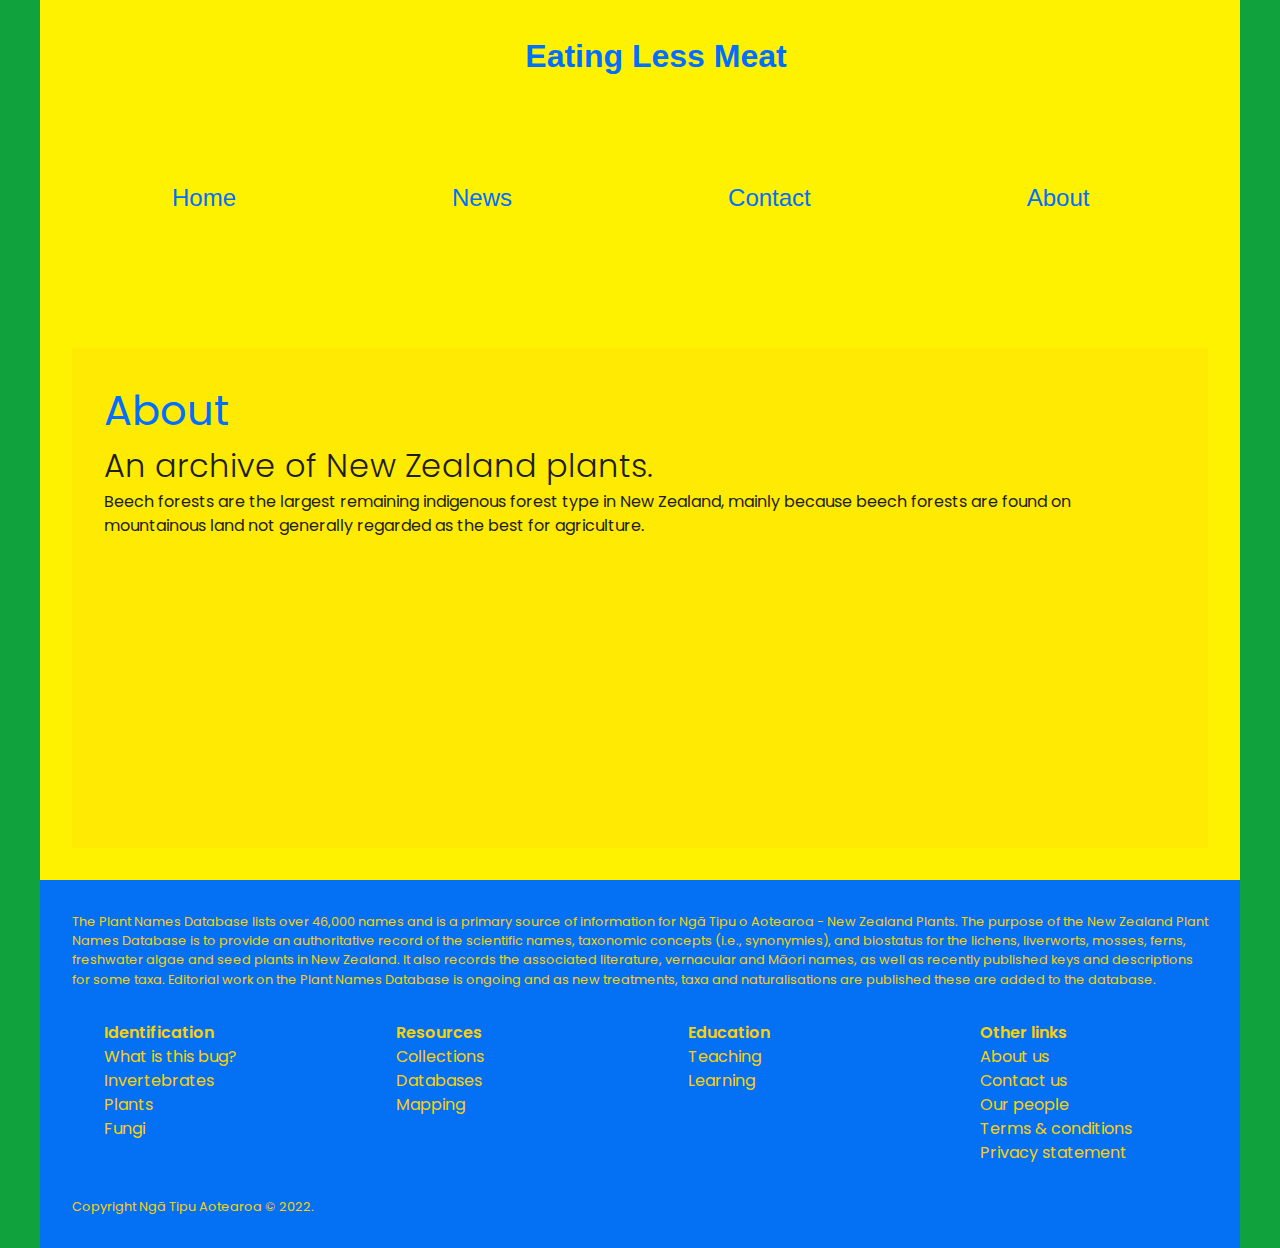
==== design files/about.html @ 734db47d "Color scheme and nav" ====
<!DOCTYPE html>
<html lang="mi">

<head>
  <meta charset="UTF-8">
  <meta http-equiv="X-UA-Compatible" content="IE=edge">
  <meta name="viewport" content="width=device-width, initial-scale=1.0">

  <!-- Poppins - Google font -->
    <link rel="preconnect" href="https://fonts.googleapis.com">
    <link rel="preconnect" href="https://fonts.gstatic.com" crossorigin>
    <link href="https://fonts.googleapis.com/css2?family=Poppins:wght@300;400;500;600;700;800&display=swap" rel="stylesheet">

    <!-- Font Awesome - icons -->
    <link rel="stylesheet" href="https://cdnjs.cloudflare.com/ajax/libs/font-awesome/4.7.0/css/font-awesome.min.css">

  <!-- my css -->
  <link rel="stylesheet" href="style.css">
  <title>Ng&amacr; Tipu Aotearoa - Beech species</title>
</head>
<body>
    <main>

      <!-- = = = = = = = = = = = = = = = = = = = = = = = = = = = = = =

          HEADER & NAVIGATION
    
        = = = = = = = = = = = = = = = = = = = = = = = = = = = = = = -->

        <header>
          <h1>Eating Less Meat</h1>
          <nav class="topnav" id="myTopnav">
          <li><a href="index.html">Home</a></li>
          <li><a href="news.html">News</a></li>
          <li><a href="contact.html">Contact</a></li>
          <li><a href="about.html">About</a></li>
          </nav>
          <a href="javascript:void(0);" class="icon" onclick="toggleMenu()">
            <i class="fa fa-bars"></i>
          </a>
        </header>

      <!-- = = = = = = = = = = = = = = = = = = = = = = = = = = = = = =

          PAGE ARTICLE
    
        = = = = = = = = = = = = = = = = = = = = = = = = = = = = = = -->

        <article class="page__card">

                <h2 class="plantpage__card__desc__h2">About</h2>

                <h3 class="plantpage__card__desc__h3">An archive of New Zealand plants.</h3>
                
                <p class="plantpage__card__desc__intro">Beech forests are the largest remaining indigenous forest type in New Zealand, mainly because beech forests are found on mountainous land not generally regarded as the best for agriculture.</p>

        </article>

      <!-- = = = = = = = = = = = = = = = = = = = = = = = = = = = = = =

          FOOTER
    
        = = = = = = = = = = = = = = = = = = = = = = = = = = = = = = -->

          <footer>
            <p>
              The Plant Names Database lists over 46,000 names and is a primary source of information for Ngā Tipu o Aotearoa - New Zealand Plants. The purpose of the New Zealand Plant Names Database is to provide an authoritative record of the scientific names, taxonomic concepts (i.e., synonymies), and biostatus for the lichens, liverworts, mosses, ferns, freshwater algae and seed plants in New Zealand. It also records the associated literature, vernacular and Māori names, as well as recently published keys and descriptions for some taxa. Editorial work on the Plant Names Database is ongoing and as new treatments, taxa and naturalisations are published these are added to the database.
            </p>
            <div class="footer-grid">
        
              <article class="footer__menu">
                <h2 class="footer__menu__heading">
                  Identification
                </h2>
                <ul class="footer__menu__list">
                  <li><a href="#">What is this bug?</a></li>
                  <li><a href="#">Invertebrates</a></li>
                  <li><a href="#">Plants</a></li>
                  <li><a href="#">Fungi</a></li>
                </ul>
              </article>
        
              <article class="footer__menu">
                <h2 class="footer__menu__heading">
                  Resources
                </h2>
                <ul class="footer__menu__list">
                  <li><a href="#">Collections</a></li>
                  <li><a href="#">Databases</a></li>
                  <li><a href="#">Mapping</a></li>
                </ul>
              </article>
        
              <article class="footer__menu">
                <h2 class="footer__menu__heading">
                  Education
                </h2>
                <ul class="footer__menu__list">
                  <li><a href="#">Teaching</a></li>
                  <li><a href="#">Learning</a></li>
                </ul>
              </article>
        
              <article class="footer__menu">
                <h2 class="footer__menu__heading">
                  Other links
                </h2>
                <ul class="footer__menu__list">
                  <li><a href="#">About us</a></li>
                  <li><a href="#">Contact us</a></li>
                  <li><a href="#">Our people</a></li>
                  <li><a href="#">Terms & conditions</a></li>
                  <li><a href="#">Privacy statement</a></li>
                </ul>
              </article>
        
            </div>
        
            <div class="footer__site-details">
              <p>Copyright Ngā Tipu Aotearoa &copy; 2022.</p>
            </div>
          </footer>
         
          </main>

          <script>
            function toggleMenu() {
              var x = document.getElementById("myTopnav");
              if (x.className === "topnav") {
                x.className += " responsive";
              } else {
                x.className = "topnav";
              }
            }
            </script>

</body>
</html>
---- design files/style.css ----
/*  = = = = = = = = = = = = = = = = = = = = = = = = = = = = = = = = =

  Author: Your name here
  Date: creation date

  CONTENTS:
  ________

  001.  CSS RESET
  002.  GENERAL STYLES
  003.  HEADER
  004.  NAVIGATION MENU
  005.  MAIN PAGE LAYOUT
  006.  CARDS LAYOUT
  007.  PAGE LAYOUT
  008.  PLANT PAGE LAYOUT
  009.  CONTACT FORM
  010.  PAGE FOOTER

  (to jump to any section of the Contents, use the section number (e.g. 002) in 'Find', Cmd-F)

  = = = = = = = = = = = = = = = = = = = = = = = = = = = = = = = = = =

  001. CSS RESET - source: https://piccalil.li/blog/a-modern-css-reset

  = = = = = = = = = = = = = = = = = = = = = = = = = = = = = = = = = */

  /* Box sizing rules */
  *,
  *::before,
  *::after {
    box-sizing: border-box;
  }

  /* Remove default margin */
  body,
  h1,
  h2,
  h3,
  h4,
  p,
  figure,
  blockquote,
  dl,
  dd {
    margin: 0;
  }

  /* Remove list styles on ul, ol elements with a list role, which suggests default styling will be removed */
  ul:where([role="list"]),
  ol:where([role="list"]) {
    list-style: none;
    margin: 0;
    padding: 0;
  }

  /* Set core root defaults */
  html:focus-within {
    scroll-behavior: smooth;
  }

  /* Set core body defaults */
  body {
    min-height: 100vh;
    text-rendering: optimizeSpeed;
    line-height: 1.5;
  }

  /* A elements that don't have a class get default styles */
  a:not([class]) {
    text-decoration-skip-ink: auto;
  }

  /* Make images easier to work with */
  img,
  picture {
    max-width: 100%;
    display: block;
  }

  /* Inherit fonts for inputs and buttons */
  input,
  button,
  textarea,
  select {
    font: inherit;
  }

  /* Remove all animations, transitions and smooth scroll for people that prefer not to see them */
  @media (prefers-reduced-motion: reduce) {
    html:focus-within {
      scroll-behavior: auto;
    }

    *,
    *::before,
    *::after {
      animation-duration: 0.01ms !important;
      animation-iteration-count: 1 !important;
      transition-duration: 0.01ms !important;
      scroll-behavior: auto !important;
    }
  }

    /* = = = = = = = = = = = = = = = = = = = = = = = = = = = = = = = 

    002.  GENERAL STYLES

    = = = = = = = = = = = = = = = = = = = = = = = = = = = = = = = = */

  * {
      margin: 0;
      padding: 0;
  }

  html {
      --dark-green-text: #006eff;
      --light-green-background: #fff200;
      --page-card-background: #ffea04;
      --beige-page-background: #0fa23d;
      --slide-out-menu-background: rgba(255, 189, 22, 0.93);
      --footer-background: #0470f4;
      --off-white: #f9d108;
      --description-text: #8c8e8d;
      --light-silver: #fcfcfa;
  }

  body {
      font-family: 'Poppins', sans-serif;
      color: #1d1d1b;
      background-color: var(--beige-page-background);
  }

    /* = = = = = = = = = = = = = = = = = = = = = = = = = = = = = = = 

    003.  HEADER

    = = = = = = = = = = = = = = = = = = = = = = = = = = = = = = = = */

    header {
      text-align: center;
      max-width: 1200px;
      margin: 0 auto;
      background-color: var(--light-green-background);
      padding: 2rem 0 2rem 2rem;
      min-height: 7em;
    }
    
    header h1 {
        color: var(--dark-green-text);
        font-weight: 1500;
        font-family: 'Segoe UI', Tahoma, Geneva, Verdana, sans-serif
    }


    header h2 {
      
      color: var(--dark-green-text);
      font-weight: 600;
      text-align: center;
  }
  
    /* = = = = = = = = = = = = = = = = = = = = = = = = = = = = = = = = =
  
    004.  NAVIGATION MENU

    Responsive menu adapted from https://www.w3schools.com/howto/howto_js_topnav_responsive.asp
  
    = = = = = = = = = = = = = = = = = = = = = = = = = = = = = = = = = */
  
  .topnav {
    overflow: hidden;
    display: flex;
    flex-wrap: wrap;
    gap: 0 1rem;
    text-align: center;
    font-family: 'Segoe UI', Tahoma, Geneva, Verdana, sans-serif
    
  }

  nav li {
    display: inline-block;
   
    padding: 100px;
}

  
  .topnav a {
    color: var(--dark-green-text);
    text-decoration: none;
    font-size: 24px;
    text-align: center;
  }
  
  .topnav a:hover {
    text-decoration: underline;
  }
  
  .topnav a.current-page {
    font-weight: 600;
  }
  
  .icon {
    position: absolute;
    display: none;
    color: var(--dark-green-text);
    font-size: 2em;
    text-decoration: none;
  }
  
  @media screen and (max-width: 40em) {
    header {
      padding: 2rem 0 2rem 1rem;
      height: 4em;
    }
    .topnav {
        display: grid;
        grid-template-columns: 1fr;
        grid-gap: 0.7em;
    }
    .topnav a { 
      text-align: center;
      display: none; 
    }
    .icon {
      float: right;
      display: block;
      top: 1em;
      right: 1em;
    }
  }
  
  @media screen and (max-width: 40em) {
      header {
        padding: 2rem 0 2rem 1rem;
        height: 4em;
    }
    .topnav.responsive {
      position: absolute;
      top: 0;
      right: 0;
      width: 40vw;
      margin-top: 0;
      padding: 6em 2em 4em 2em;
      background-color: var(--slide-out-menu-background);
    }
    .icon {
      position: absolute;
      top: 1em;
      right: 1em;
    }
    .topnav.responsive a {
      float: none;
      display: block;
      text-align: right;
    }
  }

  @media screen and (max-width: 26em) {
    header h1 {
      max-width: 300px;
      line-height: 100%;
    }
    header {
      height: 7.7em;
      padding-bottom: 0;
    }
  }

  /* = = = = = = = = = = = = = = = = = = = = = = = = = = = = = = = = =

  005.  MAIN PAGE LAYOUT

  = = = = = = = = = = = = = = = = = = = = = = = = = = = = = = = = = */

main {
    max-width: 1200px;
    background-color: var(--light-green-background);
    margin: 0 auto;
}

.introduction {
    background-color: var(--off-white);
    padding: 2rem;
}

.introduction h2 {
    color: var(--dark-green-text);
    font-weight: 400;
    font-size: 1.8rem;
    margin-bottom: 1rem;
}

.introduction p {
    color: var(--dark-green-text);
    font-weight: 300;
    font-size: 1rem;
    margin-bottom: 1rem;
}

.readmore-button {
    background-color: #13632e;
    border: none;
    color: var(--off-white);
    padding: 7px 20px;
    text-align: center;
    text-decoration: none;
    display: inline-block;
    font-size: 16px;
    margin-top: 1rem;
    cursor: pointer;
    box-shadow: 0 2px 5px rgba(0, 0, 0, 0.25);
    transition: all .3s;
    border-radius: 5px;
  }
  .readmore-button:hover {
    background-color: green;
    color: var(--light-green-background);
    box-shadow: none;
  }
  .readmore-button:active {
    box-shadow: inset 0 2px 15px rgba(0, 0, 0, .3);
  }

    /* = = = = = = = = = = = = = = = = = = = = = = = = = = = = = = = = =

      006.  CARDS LAYOUT

    = = = = = = = = = = = = = = = = = = = = = = = = = = = = = = = = = */

  @supports (display: grid) {
    .plants__grid {
        display: grid;
        grid-template-columns: repeat(auto-fit, minmax(240px, 1fr));
        grid-gap: 2rem;
        margin: 2rem;
      } }

  .plant__item {
    text-align: center;
    background-color: var(--light-green-background);
    box-shadow: rgba(50, 50, 93, 0.25) 0px 2px 5px -1px, rgba(0, 0, 0, 0.3) 0px 1px 3px -1px;
    border-radius: 10px;
    padding: 2rem 2rem 1.4rem 2rem;
    transition: box-shadow .3s;
  }

  .plant__item:hover {
    box-shadow: rgba(50, 50, 93, 0.25) 0px 13px 27px -5px, rgba(0, 0, 0, 0.3) 0px 8px 16px -8px;
  }

  .plant__item__image {
    width: 100%;
    max-width: 500px;
    text-align: center;
  }

  .plant__item img {
    width: 100%;
  }

  .plant__name {
    color: var(--dark-green-text);
    font-weight: 400;
    margin-top: .8rem;
    margin-bottom: .4rem;
  }

  .plant__desc {
    color: var(--description-text);
    font-weight: 400;
    font-size: .7rem;
    margin-bottom: 1rem;
}
    /* = = = = = = = = = = = = = = = = = = = = = = = = = = = = = = = = =

      007.  PAGE LAYOUT

    = = = = = = = = = = = = = = = = = = = = = = = = = = = = = = = = = */

    .page__card {
      padding: 2rem;
      margin: 0 2rem 2rem 2rem;
      min-height: 500px;
      background-color: var(--page-card-background);
    }

    .page__card h2 {
      color: var(--dark-green-text);
      font-weight: 400;
      font-size: 2.6em;
      /* margin-bottom: .4rem; */
    }
  
    .page__card h3 {
      font-weight: 300;
      font-size: 2em;
      /* margin-bottom: .4rem; */
    }

    /* = = = = = = = = = = = = = = = = = = = = = = = = = = = = = = = = =

      008.  PLANT PAGE LAYOUT

    = = = = = = = = = = = = = = = = = = = = = = = = = = = = = = = = = */

    .plantpage__card__image { grid-area: one; }
    .plantpage__card__desc__h2 { grid-area: two; }
    .plantpage__card__desc__h3 { grid-area: three; }
    .plantpage__card__desc__intro { grid-area: four; }
    .block-one { grid-area: five; }
    .block-two { grid-area: six; }

  @supports (display: grid) {
    .plantpage__card {
        display: grid;
        gap: 1.5rem;
        grid-auto-columns: 1fr;
        grid-template-areas: 
          'one two'
          'one three'
          'four .'
          'five six';
        padding-block: 2rem;
        width: min(95%, 70em);
        margin-inline: auto;
    }
  }

  @media screen and (max-width: 54.6875em) {
      .plantpage__card {
        grid-template-areas: 
          'two'
          'one'
          'three'
          'four'
          'five'
          'six';
        margin-left: 1em;
    }
  }

  .plantpage__card h2 {
    color: var(--dark-green-text);
    font-weight: 400;
    font-size: 2.6em;
    /* margin-bottom: .4rem; */
  }

  .plantpage__card h3 {
    font-weight: 300;
    font-size: 2em;
    /* margin-bottom: .4rem; */
  }

  .plantpage__card h4 {
    font-weight: 500;
    font-size: 1.3em;
    /* margin: 2rem 0 .5rem 0; */
  }

  .plantpage__card b {
    font-weight: 600;
  }

  .plantpage__card__desc {  
    color: var(--dark-green-text);
    font-weight: 400;
    font-size: .9rem;
    /* margin-bottom: 1rem; */
    max-width: 24rem;
  }
  .plantpage__card__desc ul {
    list-style-type: none;
  }

  .plantpage__card__desc ul li {
    padding-left: 1rem;
    background-image: url(images/list-image.svg);
    background-position: 0 .28rem;
    background-size: .7rem .7rem;
    background-repeat: no-repeat;
    /* margin: .3rem 0; */
  }

  .plantpage__card__image {
    /* margin-bottom: 1rem; */
    width: 100%;
    max-width: 24rem;
  }

  .next-button {
    background-color: var(--dark-green-text);
    width: 40px;
    height: 40px;
    border-radius: 50%;
    margin: 0 auto;
    border: 0;
    font-size:26px;
    color: var(--off-white);
    text-decoration: none;
    display: inline-block;
    cursor: pointer;
  }

  .next-button i {
      margin-left: .2rem;
  }

  .next-button:hover {
    background-color: var(--dark-green-text);
  }

    /* = = = = = = = = = = = = = = = = = = = = = = = = = = = = = = = =

    009.  CONTACT FORM

    = = = = = = = = = = = = = = = = = = = = = = = = = = = = = = = = = */

    .contact-form__heading { grid-area: c1; }
    .contact-form__name { grid-area: c2; }
    .contact-form__email { grid-area: c3; }
    .contact-form__role { grid-area: c4; }
    .contact-form__pwd { grid-area: c5; }
    .contact-form__message { grid-area: c6; }
    .contact-form__browser { grid-area: c7; }
    .contact-form__submit { grid-area: c8; }

    .contact-form {
      display: grid;
      gap: 1.5rem;
      grid-auto-columns: 1fr;
      grid-template-areas: 
        'c1 .'
        'c2 c3'
        'c4 c7'
        'c5 .'
        'c6 .'
        'c8 .';
      padding-block: 2rem;
      width: min(95%, 70em);
      margin-inline: auto;
    }

    .contact-form input, .contact-form select, .contact-form textarea {
      width: 20.4rem;
      border: none;
      border-radius: 5px;
      font-size: 1rem;
      padding: 0 1.4rem;
      box-shadow: rgba(9, 30, 66, 0.25) 0px 1px 1px, rgba(9, 30, 66, 0.13) 0px 0px 1px 1px;
      background-color: var(--light-silver);
      color: green;
    }
    .contact-form input, .contact-form select {
      height: 2.8rem;
      width: 30em;
    }

    .contact-form__submit button {
        background-color: #13632e;
        border: none;
        color: var(--off-white);
        padding: 7px 20px;
        text-align: center;
        text-decoration: none;
        display: inline-block;
        font-size: 1.2rem;
        cursor: pointer;
        box-shadow: 0 2px 5px rgba(0, 0, 0, 0.25);
        transition: all .3s;
        border-radius: 5px;
      }
      .contact-form__submit button:hover {
        background-color: green;
        color: var(--light-green-background);
        box-shadow: none;
      }
      .contact-form__submit button:active {
        box-shadow: inset 0 2px 15px rgba(0, 0, 0, .3);
      }

    .contact-form__heading {
      color: var(--dark-green-text);
      font-weight: 400;
      font-size: 2.6em;
    }

    .contact-form label {
      min-width: 100rem;
    }

    @media screen and (max-width: 65.875em) {
      .contact-form {
        display: grid;
        grid-template-areas: 
          'c1'
          'c2'
          'c3'
          'c4'
          'c5'
          'c6'
          'c7'
          'c8';
        margin-left: 1em;
      }
      .contact-form input, .contact-form select, .contact-form textarea {
        width: 90vw;
      }
    }

    .success-page {
      margin: 5vw;
    }

    /* = = = = = = = = = = = = = = = = = = = = = = = = = = = = = = = =

    010.  PAGE FOOTER

    = = = = = = = = = = = = = = = = = = = = = = = = = = = = = = = = = */

    footer {
      background-color: var(--footer-background);
      padding: 2rem;
      color: var(--off-white);
    }

    footer p {
      font-size: .8rem;
    }

  @supports (display: grid) {
  .footer-grid {
    display: grid;
    grid-template-columns: repeat(auto-fit, minmax(240px, 1fr));
    grid-gap: 2rem;
  }
}

  .footer__menu {
    padding: 2rem;
  }

  .footer__menu__heading {
      font-weight: 600;
      font-size: 1rem;
  }

  ul.footer__menu__list {
    list-style-type: none;
}

ul.footer__menu__list li a {
    text-decoration: none;
    color: var(--off-white);
}

ul.footer__menu__list li a:hover {
    text-decoration: underline;
}

/* = = =  E N D = = = */
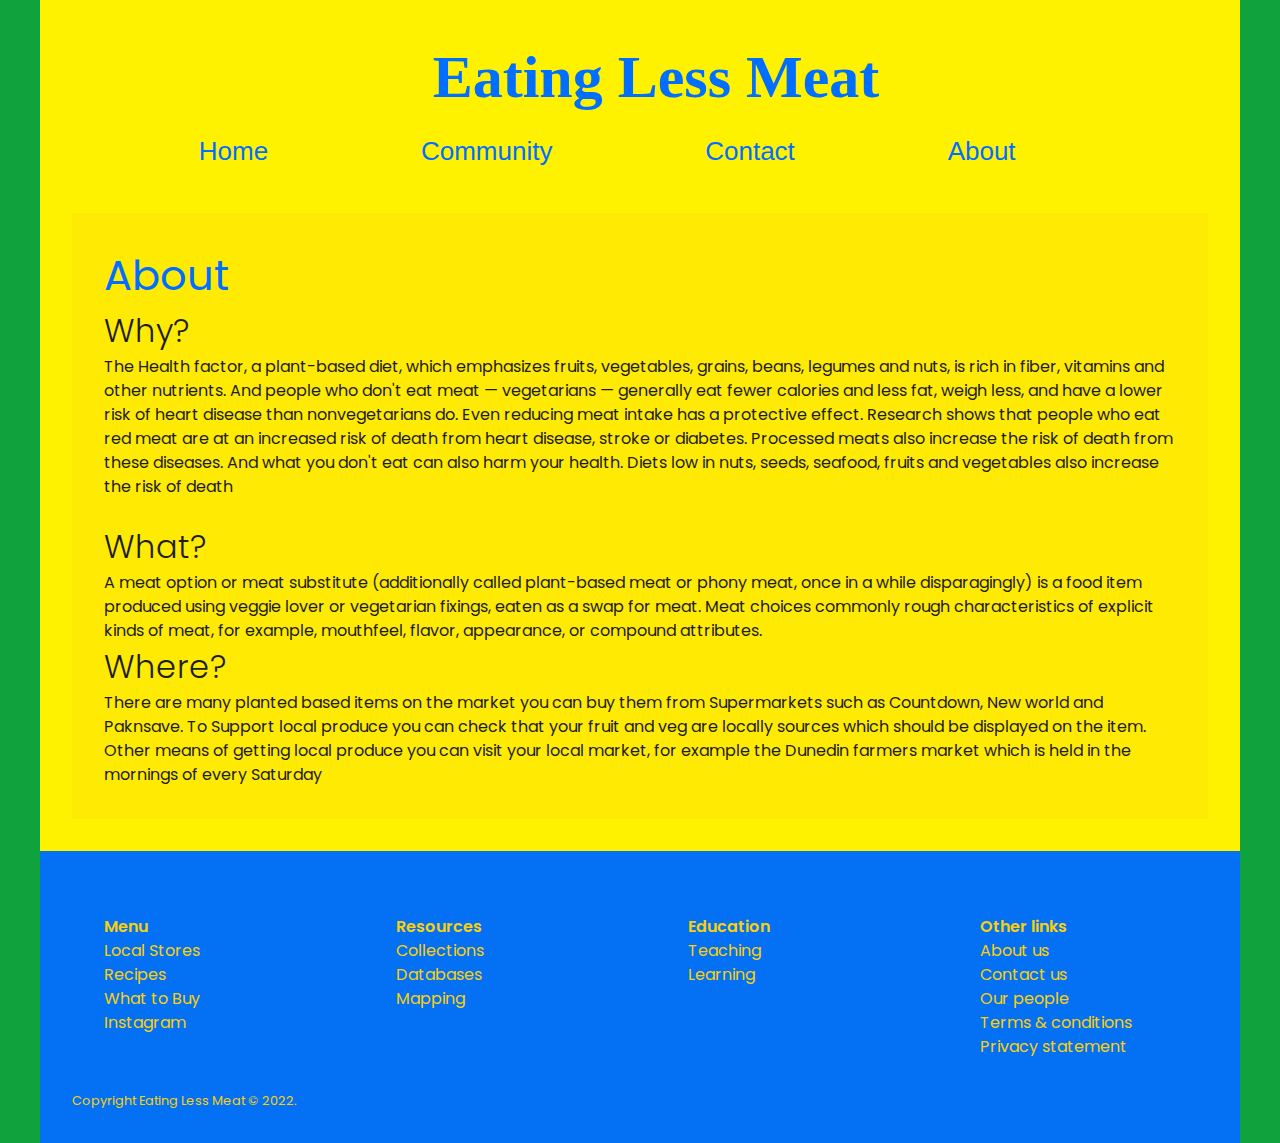
==== commit 37eaf50f: "Pus h to master" ====
--- a/design files/about.html
+++ b/design files/about.html
@@ -31,7 +31,7 @@
           <h1>Eating Less Meat</h1>
           <nav class="topnav" id="myTopnav">
           <li><a href="index.html">Home</a></li>
-          <li><a href="news.html">News</a></li>
+          <li><a href="news.html">Community</a></li>
           <li><a href="contact.html">Contact</a></li>
           <li><a href="about.html">About</a></li>
           </nav>
@@ -50,11 +50,21 @@
 
                 <h2 class="plantpage__card__desc__h2">About</h2>
 
-                <h3 class="plantpage__card__desc__h3">An archive of New Zealand plants.</h3>
+                <h3 class="plantpage__card__desc__h3">Why?</h3>
                 
-                <p class="plantpage__card__desc__intro">Beech forests are the largest remaining indigenous forest type in New Zealand, mainly because beech forests are found on mountainous land not generally regarded as the best for agriculture.</p>
+                <p class="plantpage__card__desc__intro">The Health factor, a plant-based diet, which emphasizes fruits, vegetables, grains, beans, legumes and nuts, is rich in fiber, vitamins and other nutrients. And people who don't eat meat — vegetarians — generally eat fewer calories and less fat, weigh less, and have a lower risk of heart disease than nonvegetarians do.
 
-        </article>
+                  Even reducing meat intake has a protective effect. Research shows that people who eat red meat are at an increased risk of death from heart disease, stroke or diabetes. Processed meats also increase the risk of death from these diseases. And what you don't eat can also harm your health. Diets low in nuts, seeds, seafood, fruits and vegetables also increase the risk of death</p>
+                  <br>
+                  <h3 class="plantpage__card__desc__h3">What?</h3>
+                
+                <p class="plantpage__card__desc__intro">A meat option or meat substitute (additionally called plant-based meat or phony meat, once in a while disparagingly) is a food item produced using veggie lover or vegetarian fixings, eaten as a swap for meat. Meat choices commonly rough characteristics of explicit kinds of meat, for example, mouthfeel, flavor, appearance, or compound attributes. </p>
+        
+
+                <h3 class="plantpage__card__desc__h3">Where?</h3>
+                
+                <p class="plantpage__card__desc__intro">There are many planted based items on the market you can buy them from Supermarkets such as Countdown, New world and Paknsave. To Support local produce you can check that your fruit and veg are locally sources which should be displayed on the item. Other means of getting local produce you can visit your local market, for example the Dunedin farmers market which is held in the mornings of every Saturday</p>
+                </article>
 
       <!-- = = = = = = = = = = = = = = = = = = = = = = = = = = = = = =
 
@@ -62,77 +72,77 @@
     
         = = = = = = = = = = = = = = = = = = = = = = = = = = = = = = -->
 
-          <footer>
-            <p>
-              The Plant Names Database lists over 46,000 names and is a primary source of information for Ngā Tipu o Aotearoa - New Zealand Plants. The purpose of the New Zealand Plant Names Database is to provide an authoritative record of the scientific names, taxonomic concepts (i.e., synonymies), and biostatus for the lichens, liverworts, mosses, ferns, freshwater algae and seed plants in New Zealand. It also records the associated literature, vernacular and Māori names, as well as recently published keys and descriptions for some taxa. Editorial work on the Plant Names Database is ongoing and as new treatments, taxa and naturalisations are published these are added to the database.
-            </p>
-            <div class="footer-grid">
-        
-              <article class="footer__menu">
-                <h2 class="footer__menu__heading">
-                  Identification
-                </h2>
-                <ul class="footer__menu__list">
-                  <li><a href="#">What is this bug?</a></li>
-                  <li><a href="#">Invertebrates</a></li>
-                  <li><a href="#">Plants</a></li>
-                  <li><a href="#">Fungi</a></li>
-                </ul>
-              </article>
-        
-              <article class="footer__menu">
-                <h2 class="footer__menu__heading">
-                  Resources
-                </h2>
-                <ul class="footer__menu__list">
-                  <li><a href="#">Collections</a></li>
-                  <li><a href="#">Databases</a></li>
-                  <li><a href="#">Mapping</a></li>
-                </ul>
-              </article>
-        
-              <article class="footer__menu">
-                <h2 class="footer__menu__heading">
-                  Education
-                </h2>
-                <ul class="footer__menu__list">
-                  <li><a href="#">Teaching</a></li>
-                  <li><a href="#">Learning</a></li>
-                </ul>
-              </article>
-        
-              <article class="footer__menu">
-                <h2 class="footer__menu__heading">
-                  Other links
-                </h2>
-                <ul class="footer__menu__list">
-                  <li><a href="#">About us</a></li>
-                  <li><a href="#">Contact us</a></li>
-                  <li><a href="#">Our people</a></li>
-                  <li><a href="#">Terms & conditions</a></li>
-                  <li><a href="#">Privacy statement</a></li>
-                </ul>
-              </article>
-        
-            </div>
-        
-            <div class="footer__site-details">
-              <p>Copyright Ngā Tipu Aotearoa &copy; 2022.</p>
-            </div>
-          </footer>
-         
-          </main>
-
-          <script>
-            function toggleMenu() {
-              var x = document.getElementById("myTopnav");
-              if (x.className === "topnav") {
-                x.className += " responsive";
-              } else {
-                x.className = "topnav";
-              }
+        <footer>
+          <p>
+            
+          </p>
+          <div class="footer-grid">
+      
+            <article class="footer__menu">
+              <h2 class="footer__menu__heading">
+                Menu
+              </h2>
+              <ul class="footer__menu__list">
+                <li><a href="#">Local Stores</a></li>
+                <li><a href="#">Recipes</a></li>
+                <li><a href="#">What to Buy</a></li>
+                <li><a href="#">Instagram </a></li>
+              </ul>
+            </article>
+      
+            <article class="footer__menu">
+              <h2 class="footer__menu__heading">
+                Resources
+              </h2>
+              <ul class="footer__menu__list">
+                <li><a href="#">Collections</a></li>
+                <li><a href="#">Databases</a></li>
+                <li><a href="#">Mapping</a></li>
+              </ul>
+            </article>
+      
+            <article class="footer__menu">
+              <h2 class="footer__menu__heading">
+                Education
+              </h2>
+              <ul class="footer__menu__list">
+                <li><a href="#">Teaching</a></li>
+                <li><a href="#">Learning</a></li>
+              </ul>
+            </article>
+      
+            <article class="footer__menu">
+              <h2 class="footer__menu__heading">
+                Other links
+              </h2>
+              <ul class="footer__menu__list">
+                <li><a href="#">About us</a></li>
+                <li><a href="#">Contact us</a></li>
+                <li><a href="#">Our people</a></li>
+                <li><a href="#">Terms & conditions</a></li>
+                <li><a href="#">Privacy statement</a></li>
+              </ul>
+            </article>
+      
+          </div>
+      
+          <div class="footer__site-details">
+            <p>Copyright Eating Less Meat &copy; 2022.</p>
+          </div>
+        </footer>
+       
+        </main>
+      
+        <script>
+          function toggleMenu() {
+            var x = document.getElementById("myTopnav");
+            if (x.className === "topnav") {
+              x.className += " responsive";
+            } else {
+              x.className = "topnav";
             }
-            </script>
+          }
+          </script>
 
 </body>
 </html>--- a/design files/style.css
+++ b/design files/style.css
@@ -149,7 +149,8 @@
     header h1 {
         color: var(--dark-green-text);
         font-weight: 1500;
-        font-family: 'Segoe UI', Tahoma, Geneva, Verdana, sans-serif
+        font-family: 'Lobster', cursive;
+        font-size: 60px;
     }
 
 
@@ -159,6 +160,12 @@
       font-weight: 600;
       text-align: center;
   }
+
+  h3 {
+      
+    font-weight: 10;  
+    font-size: 10px
+}
   
     /* = = = = = = = = = = = = = = = = = = = = = = = = = = = = = = = = =
   
@@ -180,15 +187,16 @@
 
   nav li {
     display: inline-block;
+    padding: 10px;
+   margin-left: 10%;
    
-    padding: 100px;
 }
 
   
   .topnav a {
     color: var(--dark-green-text);
     text-decoration: none;
-    font-size: 24px;
+    font-size: 26px;  
     text-align: center;
   }
   
